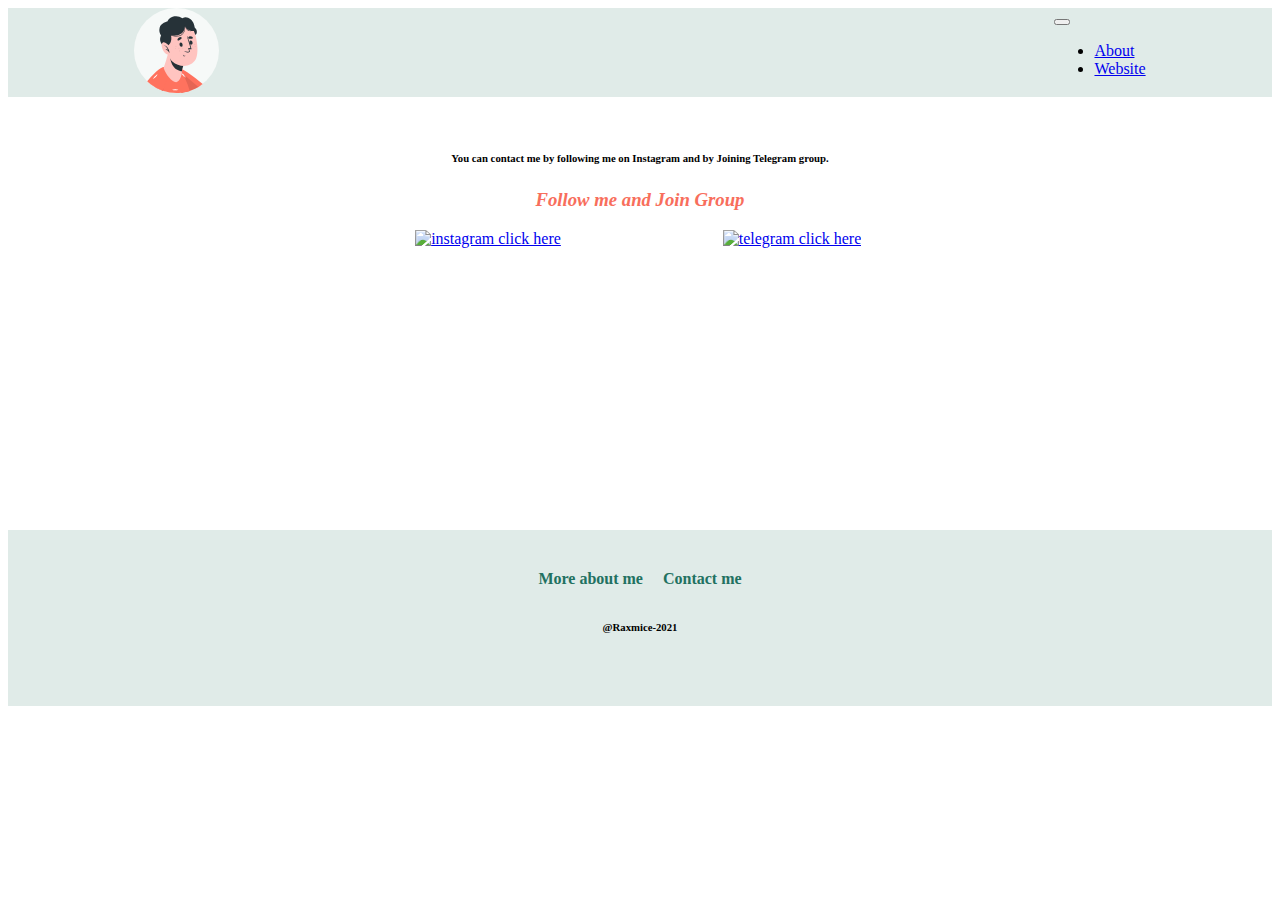
==== contact-me.html @ a7d84209 "Add files via upload" ====
<!doctype html>
<html lang="en">
  <head>
    <!--title-->
    <title>Blog-about</title>
    <link rel="shortcut icon" href="img/logo.svg">
    <link rel="stylesheet" href="css/links.css">
    <link rel="preconnect" href="https://fonts.googleapis.com">
<link rel="preconnect" href="https://fonts.gstatic.com" crossorigin>
<link href="https://fonts.googleapis.com/css2?family=Corinthia:wght@400;700&display=swap" rel="stylesheet">
    <!-- Required meta tags -->
    <meta charset="utf-8">
    <meta name="viewport" content="width=device-width, initial-scale=1">
    <!-- Bootstrap CSS -->
    <script src="js/script.js"></script>
    <link href="https://cdn.jsdelivr.net/npm/bootstrap@5.1.3/dist/css/bootstrap.min.css" rel="stylesheet" integrity="sha384-1BmE4kWBq78iYhFldvKuhfTAU6auU8tT94WrHftjDbrCEXSU1oBoqyl2QvZ6jIW3" crossorigin="anonymous">
  </head>
  <body>
    <div w3-include-html="includes/header.html"></div>
    <script>includeHTML();</script>
<!--notes-->
<div style="padding: 30px 30% 0; text-align:center;">
<h6>You can contact me by following me on Instagram and by Joining Telegram group.</h6>
</div>
<div style="padding: 0 10%; text-align:center;">
<h3>Follow me and Join Group</h3>
    <div class="coll"><a href="https://www.instagram.com/raxmice_98/"><img class="follow-img" src="img/Instagram.png" alt="instagram click here" /></a></div>
    <div class="coll"><a href="https://t.me/joinchat/AAAAAEcCHCQ3gk2C8fXEvg"><img class="follow-img" src="img/Telegram.png" alt="telegram click here"/></a></div>
</div>
<!--footer-->
<div w3-include-html="includes/footer.html"></div>
<script>includeHTML();</script>
    <!-- Option 1: Bootstrap Bundle with Popper -->
    <script src="https://cdn.jsdelivr.net/npm/bootstrap@5.1.3/dist/js/bootstrap.bundle.min.js" integrity="sha384-ka7Sk0Gln4gmtz2MlQnikT1wXgYsOg+OMhuP+IlRH9sENBO0LRn5q+8nbTov4+1p" crossorigin="anonymous"></script>

    <!-- Option 2: Separate Popper and Bootstrap JS -->
    <!--
    <script src="https://cdn.jsdelivr.net/npm/@popperjs/core@2.10.2/dist/umd/popper.min.js" integrity="sha384-7+zCNj/IqJ95wo16oMtfsKbZ9ccEh31eOz1HGyDuCQ6wgnyJNSYdrPa03rtR1zdB" crossorigin="anonymous"></script>
    <script src="https://cdn.jsdelivr.net/npm/bootstrap@5.1.3/dist/js/bootstrap.min.js" integrity="sha384-QJHtvGhmr9XOIpI6YVutG+2QOK9T+ZnN4kzFN1RtK3zEFEIsxhlmWl5/YESvpZ13" crossorigin="anonymous"></script>
    -->
  </body>
</html>
---- css/links.css ----
.a{
  padding:0 10px;
  text-decoration: none;
  color:#227161;
}
.a:hover {
  color: #f86e5c;
}

h1{
  color:#227161;
}
h2{
  color:#f86e5c;
}
h3{
  font-style:oblique;
  color:#f86e5c;
}
.follow-img{
  width: 100%;
  height: 100%;
}
.coll{
  width: 300px;
  height: 300px;
  display: inline-block;
}
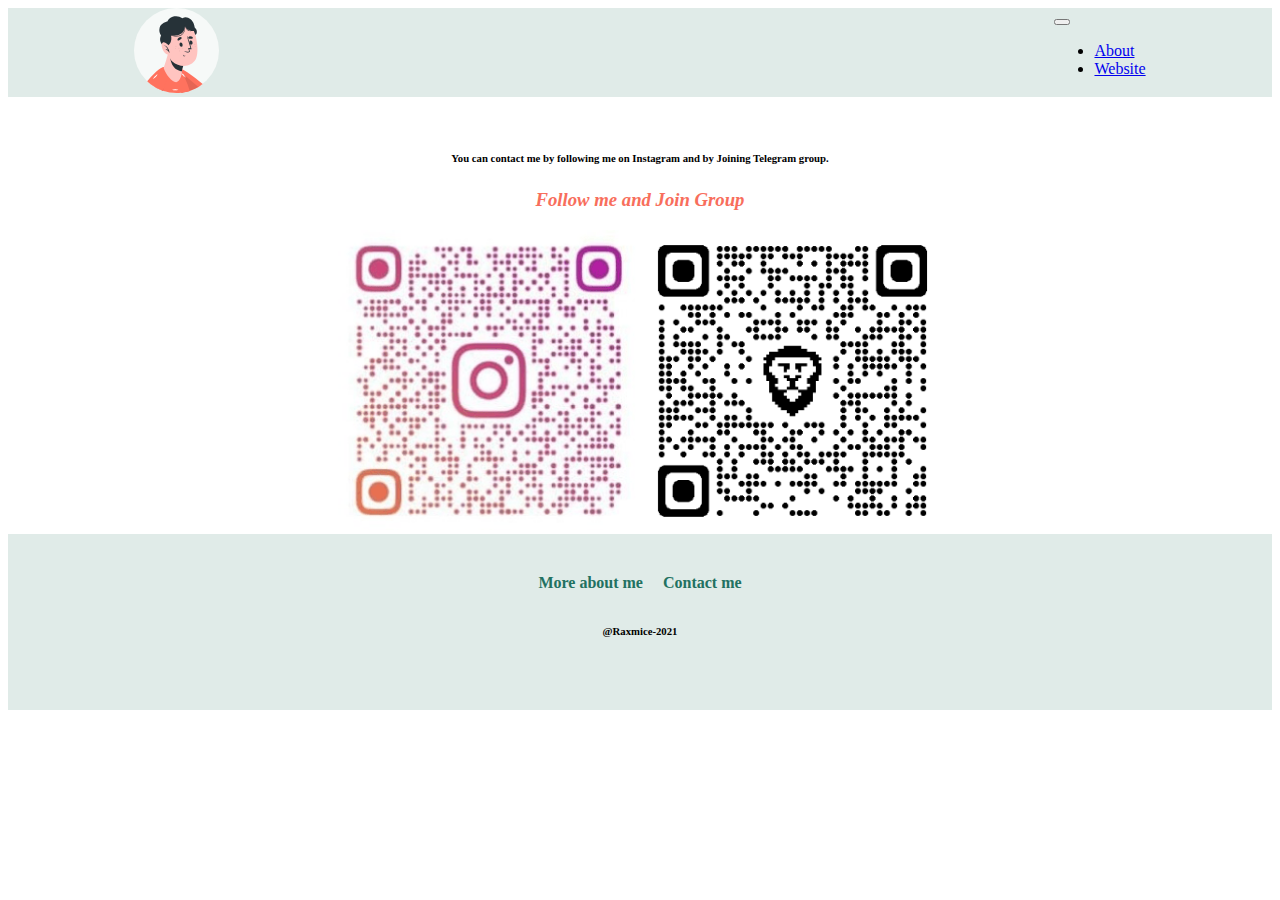
==== commit e04b6fd0: "Update contact-me.html" ====
--- a/contact-me.html
+++ b/contact-me.html
@@ -24,8 +24,8 @@
 </div>
 <div style="padding: 0 10%; text-align:center;">
 <h3>Follow me and Join Group</h3>
-    <div class="coll"><a href="https://www.instagram.com/raxmice_98/"><img class="follow-img" src="img/Instagram.png" alt="instagram click here" /></a></div>
-    <div class="coll"><a href="https://t.me/joinchat/AAAAAEcCHCQ3gk2C8fXEvg"><img class="follow-img" src="img/Telegram.png" alt="telegram click here"/></a></div>
+    <div class="coll"><a href="https://www.instagram.com/raxmice_98/"><img class="follow-img" src="img/instagram.png" alt="instagram click here" /></a></div>
+    <div class="coll"><a href="https://t.me/joinchat/AAAAAEcCHCQ3gk2C8fXEvg"><img class="follow-img" src="img/telegram.png" alt="telegram click here"/></a></div>
 </div>
 <!--footer-->
 <div w3-include-html="includes/footer.html"></div>
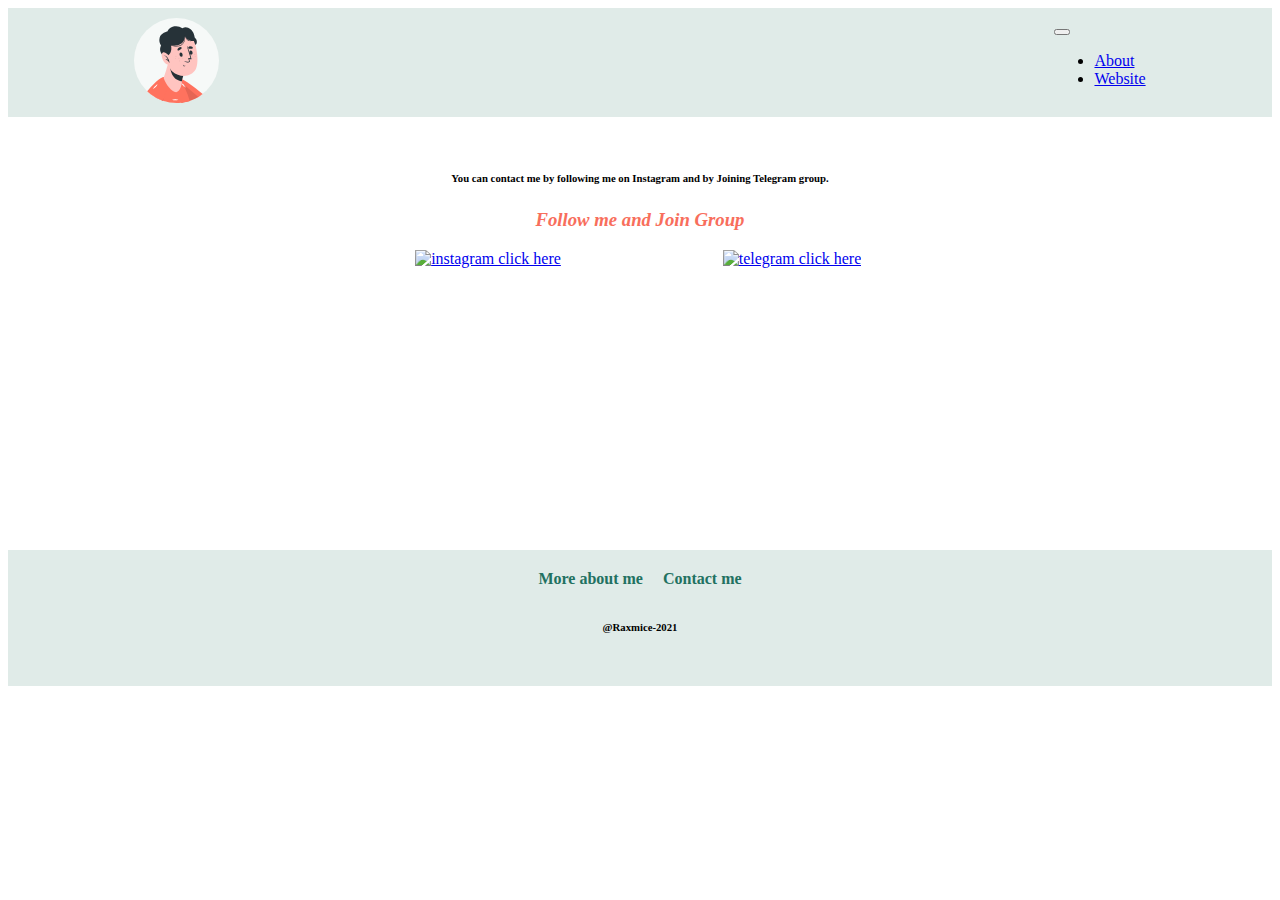
==== commit 377d0092: "Add files via upload" ====
--- a/contact-me.html
+++ b/contact-me.html
@@ -14,18 +14,20 @@
     <!-- Bootstrap CSS -->
     <script src="js/script.js"></script>
     <link href="https://cdn.jsdelivr.net/npm/bootstrap@5.1.3/dist/css/bootstrap.min.css" rel="stylesheet" integrity="sha384-1BmE4kWBq78iYhFldvKuhfTAU6auU8tT94WrHftjDbrCEXSU1oBoqyl2QvZ6jIW3" crossorigin="anonymous">
+  <link rel="stylesheet" href="css/all.css">
+  <link rel="stylesheet" href="css/header.css">
   </head>
   <body>
     <div w3-include-html="includes/header.html"></div>
     <script>includeHTML();</script>
 <!--notes-->
-<div style="padding: 30px 30% 0; text-align:center;">
+<div class="follow-note">
 <h6>You can contact me by following me on Instagram and by Joining Telegram group.</h6>
 </div>
 <div style="padding: 0 10%; text-align:center;">
 <h3>Follow me and Join Group</h3>
-    <div class="coll"><a href="https://www.instagram.com/raxmice_98/"><img class="follow-img" src="img/instagram.png" alt="instagram click here" /></a></div>
-    <div class="coll"><a href="https://t.me/joinchat/AAAAAEcCHCQ3gk2C8fXEvg"><img class="follow-img" src="img/telegram.png" alt="telegram click here"/></a></div>
+    <div class="coll"><a href="https://www.instagram.com/raxmice_98/"><img class="follow-img" src="img/Instagram.png" alt="instagram click here" /></a></div>
+    <div class="coll"><a href="https://t.me/joinchat/AAAAAEcCHCQ3gk2C8fXEvg"><img class="follow-img" src="img/Telegram.png" alt="telegram click here"/></a></div>
 </div>
 <!--footer-->
 <div w3-include-html="includes/footer.html"></div>
--- a/css/links.css
+++ b/css/links.css
@@ -26,3 +26,7 @@
   height: 300px;
   display: inline-block;
 }
+
+@media screen and (max-width: 980px){
+  
+}
--- a/css/all.css
+++ b/css/all.css
@@ -0,0 +1,44 @@
+.name{
+  margin: 0;
+  font-family: Corinthia;
+  font-size: 50px;
+  font-weight: bold;
+  font-style: normal;
+  color: #4ab19a;
+}
+.name-div{
+  z-index:3;
+  text-align:center;
+  position:relative;
+  top:65px;
+}
+.hii-section{
+  padding:100px 30%;
+  text-align:center;
+}
+.footer{
+  padding:20px 10%;
+  text-align:center;
+  background-color:#e0ebe8;
+}
+.note{
+  position:relative;
+  top:36.67%;
+  float:left;
+}
+.container{
+  padding:0 10% 50px;
+}
+.hii-more{
+  padding:10px 20%;
+  text-align:center;
+}
+.map{
+  width:370px;
+  height:306px;
+  border-radius: 5px;
+}
+.follow-note{
+  padding: 30px 30% 0;
+  text-align:center;
+}
--- a/css/header.css
+++ b/css/header.css
@@ -0,0 +1,98 @@
+/* Mobile Styles */
+@media only screen and (max-width: 400px) {
+  /*header*/
+  .logo{
+    width:40px;
+    height: 40px;
+  }
+  .navbar-toggler{
+    width:40px;
+    height: 30px;
+    padding: 1px 10px;
+  }
+  .navbar-toggler-icon{
+    width:100%;
+    height: 100%;
+  }
+  /*body*/
+  /*name*/
+  .name{
+    font-size: 35px;
+  }
+  h3{
+    font-size: 16px;
+    font-style:oblique;
+    color:#f86e5c;
+  }
+  h6{
+    font-size: 13px;
+  }
+  .name-div{
+    z-index:3;
+    text-align:center;
+    position:relative;
+    top:8px;
+  }
+  .hii-section{
+    padding:50px 10%;
+    text-align:center;
+  }
+  .footer{
+    padding:20px 10%;
+    text-align:center;
+    background-color:#e0ebe8;
+  }
+  .note{
+    position:relative;
+    top:15%;
+    float:left;
+  }
+  .container{
+    padding:0 5% 50px;
+  }
+  .hii-more{
+    padding:10px 10%;
+    text-align:center;
+  }
+  .map{
+    width:150px;
+    height:150px;
+    border-radius: 100%;
+  }
+  .follow-note{
+    padding: 30px 10% 0;
+    text-align:center;
+  }
+  .follow-img{
+    width: 100%;
+    height: 100%;
+  }
+}
+/* Tablet Styles */
+@media only screen and (min-width: 401px) and (max-width: 960px) {
+
+  .hii-section{
+    padding:50px 10%;
+    text-align:center;
+  }
+  .name-div{
+    z-index:3;
+    text-align:center;
+    position:relative;
+    top:40px;
+  }
+  .follow-note{
+    padding: 30px 10% 0;
+    text-align:center;
+  }
+  .map{
+    width:250px;
+    height:250px;
+    border-radius: 100%;
+  }
+}
+
+/* Desktop Styles */
+@media only screen and (min-width: 961px) {
+
+}
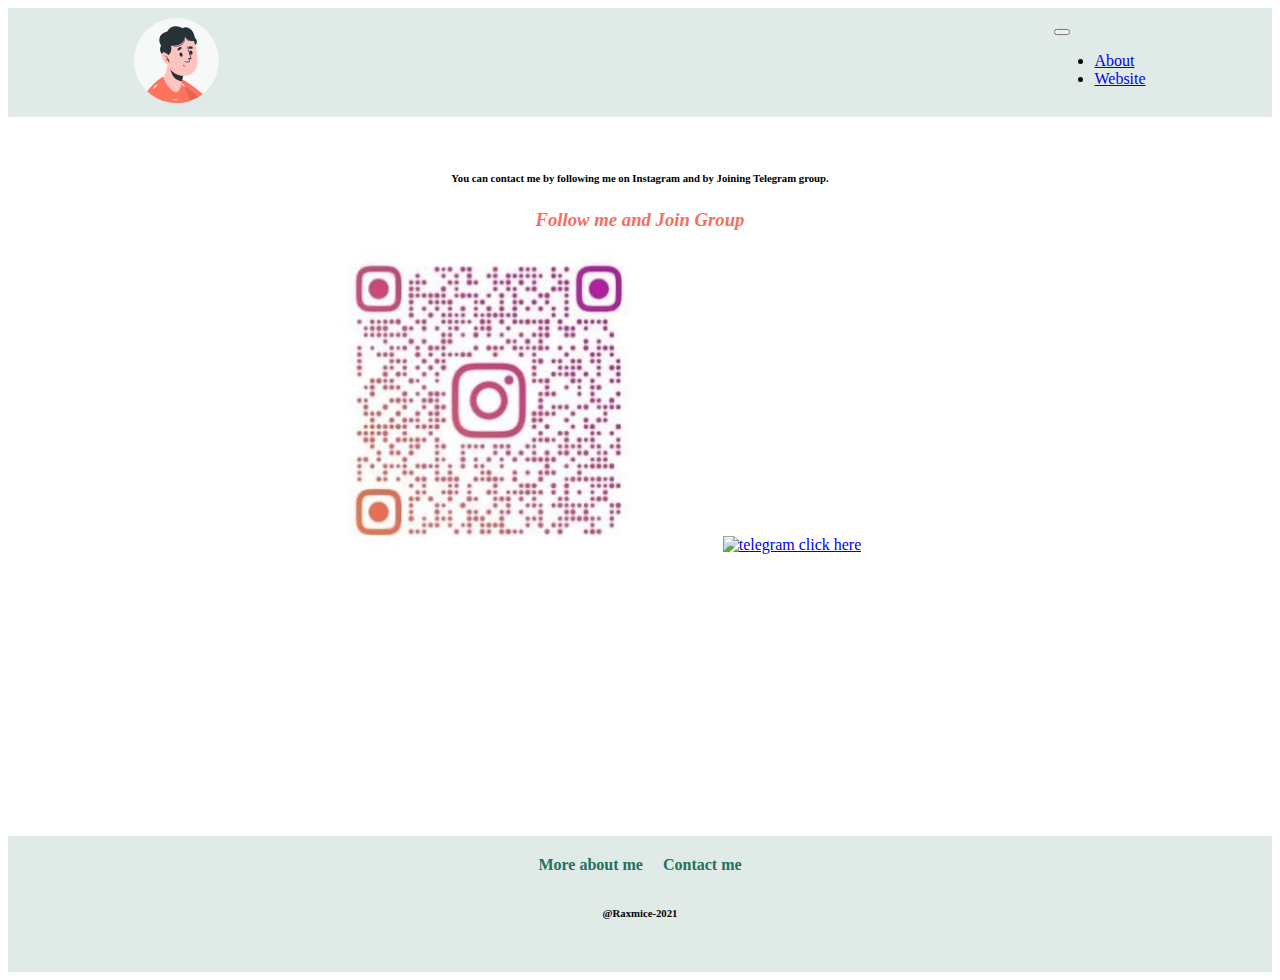
==== commit c93fc5e7: "Update contact-me.html" ====
--- a/contact-me.html
+++ b/contact-me.html
@@ -26,8 +26,8 @@
 </div>
 <div style="padding: 0 10%; text-align:center;">
 <h3>Follow me and Join Group</h3>
-    <div class="coll"><a href="https://www.instagram.com/raxmice_98/"><img class="follow-img" src="img/Instagram.png" alt="instagram click here" /></a></div>
-    <div class="coll"><a href="https://t.me/joinchat/AAAAAEcCHCQ3gk2C8fXEvg"><img class="follow-img" src="img/Telegram.png" alt="telegram click here"/></a></div>
+    <div class="coll"><a href="https://www.instagram.com/raxmice_98/"><img class="follow-img" src="img/instagram.png" alt="instagram click here" /></a></div>
+    <div class="coll"><a href="https://t.me/joinchat/AAAAAEcCHCQ3gk2C8fXEvg"><img class="follow-img" src="img/ielegram.png" alt="telegram click here"/></a></div>
 </div>
 <!--footer-->
 <div w3-include-html="includes/footer.html"></div>
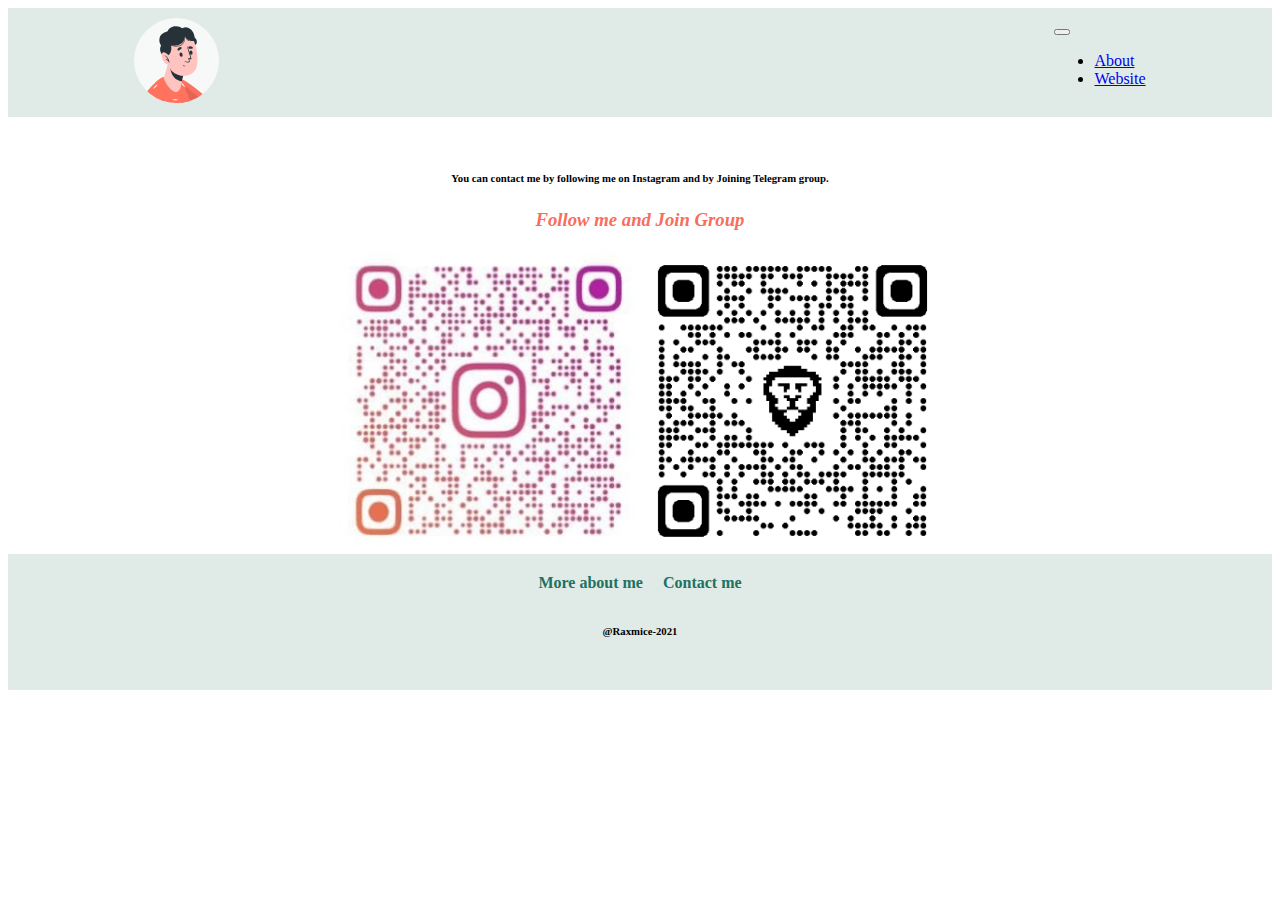
==== commit 7b848fc5: "Update contact-me.html" ====
--- a/contact-me.html
+++ b/contact-me.html
@@ -27,7 +27,7 @@
 <div style="padding: 0 10%; text-align:center;">
 <h3>Follow me and Join Group</h3>
     <div class="coll"><a href="https://www.instagram.com/raxmice_98/"><img class="follow-img" src="img/instagram.png" alt="instagram click here" /></a></div>
-    <div class="coll"><a href="https://t.me/joinchat/AAAAAEcCHCQ3gk2C8fXEvg"><img class="follow-img" src="img/ielegram.png" alt="telegram click here"/></a></div>
+    <div class="coll"><a href="https://t.me/joinchat/AAAAAEcCHCQ3gk2C8fXEvg"><img class="follow-img" src="img/telegram.png" alt="telegram click here"/></a></div>
 </div>
 <!--footer-->
 <div w3-include-html="includes/footer.html"></div>
